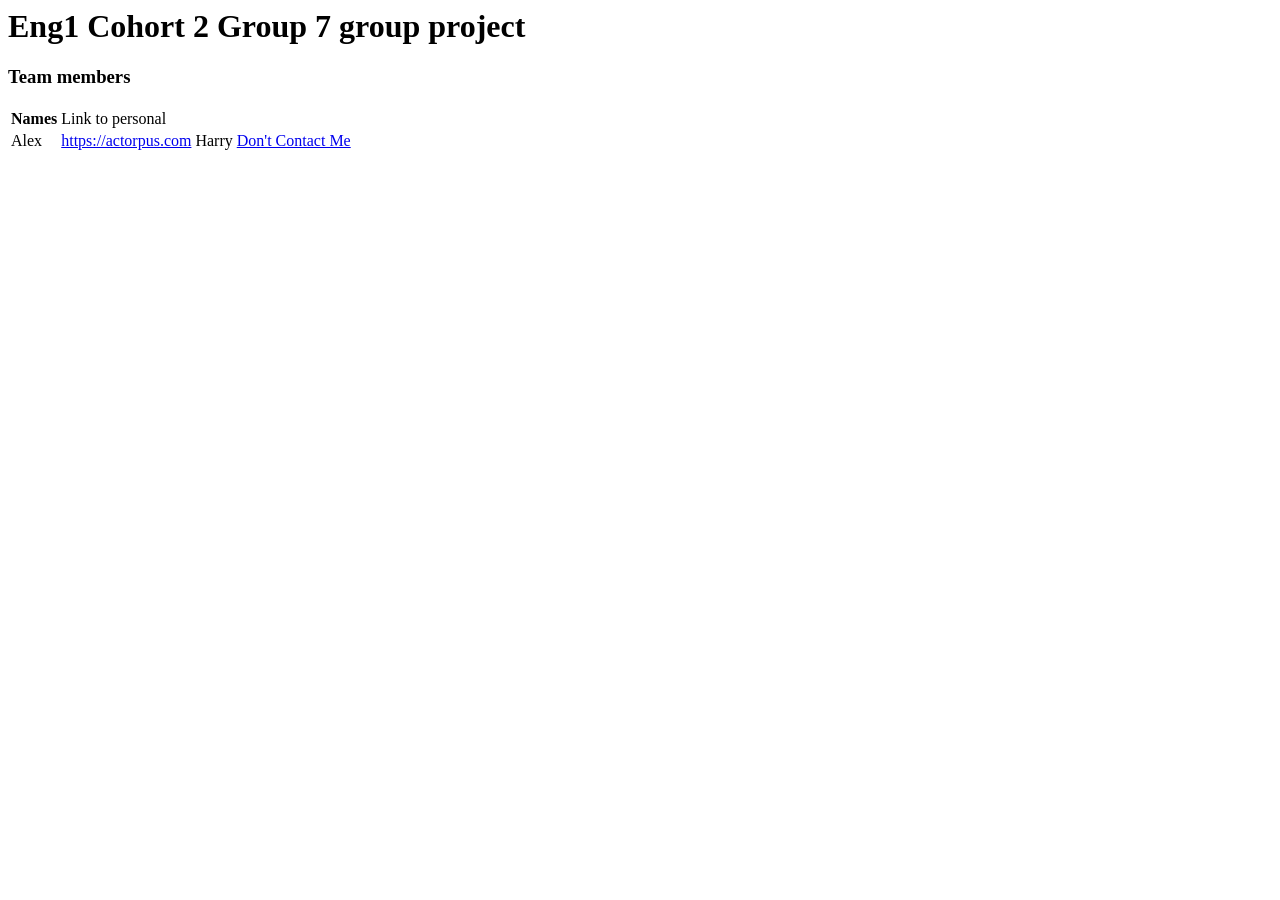
==== web/index.html @ 84154f6f "Add self to group list" ====
<html lang="en">
  <head>
    <title>GRYM</title>
  </head>
  <body>
    <h1>Eng1 Cohort 2 Group 7 group project</h1>
    <h3>Team members</h3>
    <table>
      <tbody>
      <tr>
        <th>
          Names
        </th>
        <td>
          Link to personal
        </td>
      </tr>
      <tr>
        <td>
          Alex
        </td>
        <td>
          <a href="https://actorpus.com">https://actorpus.com</a>
        </td>
        <td>
          Harry
        </td>
        <td>
          <a href="https://www.youtube.com/watch?v=dQw4w9WgXcQ">Don't Contact Me</a>
        </td>
      </tr>
      </tbody>
    </table>
  </body>
</html>
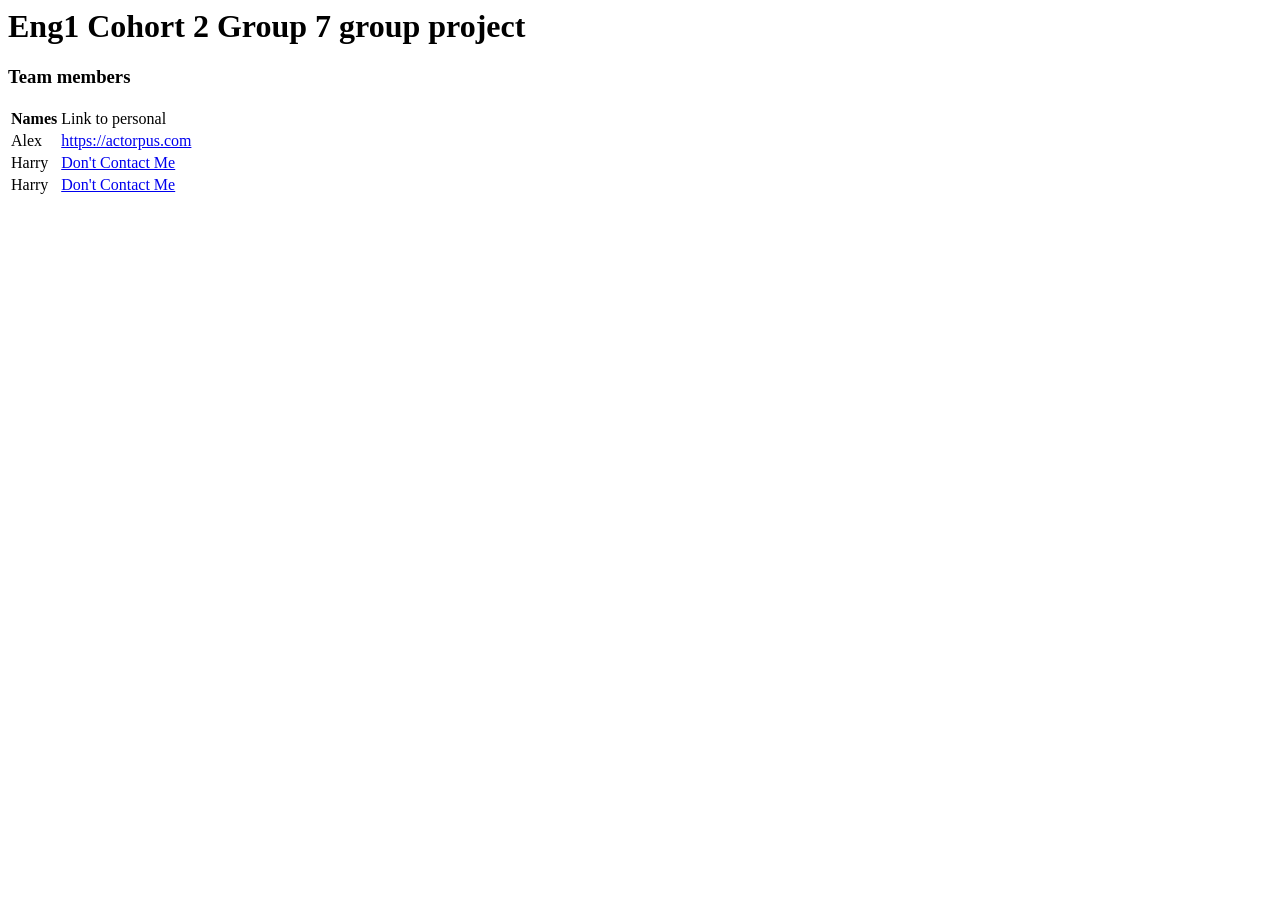
==== commit d477b124: "Add self, this time remembering how html works" ====
--- a/web/index.html
+++ b/web/index.html
@@ -22,6 +22,16 @@
         <td>
           <a href="https://actorpus.com">https://actorpus.com</a>
         </td>
+      </tr>
+      <tr>
+        <td>
+          Harry
+        </td>
+        <td>
+          <a href="https://www.youtube.com/watch?v=dQw4w9WgXcQ">Don't Contact Me</a>
+        </td>
+      </tr>
+      <tr>
         <td>
           Harry
         </td>
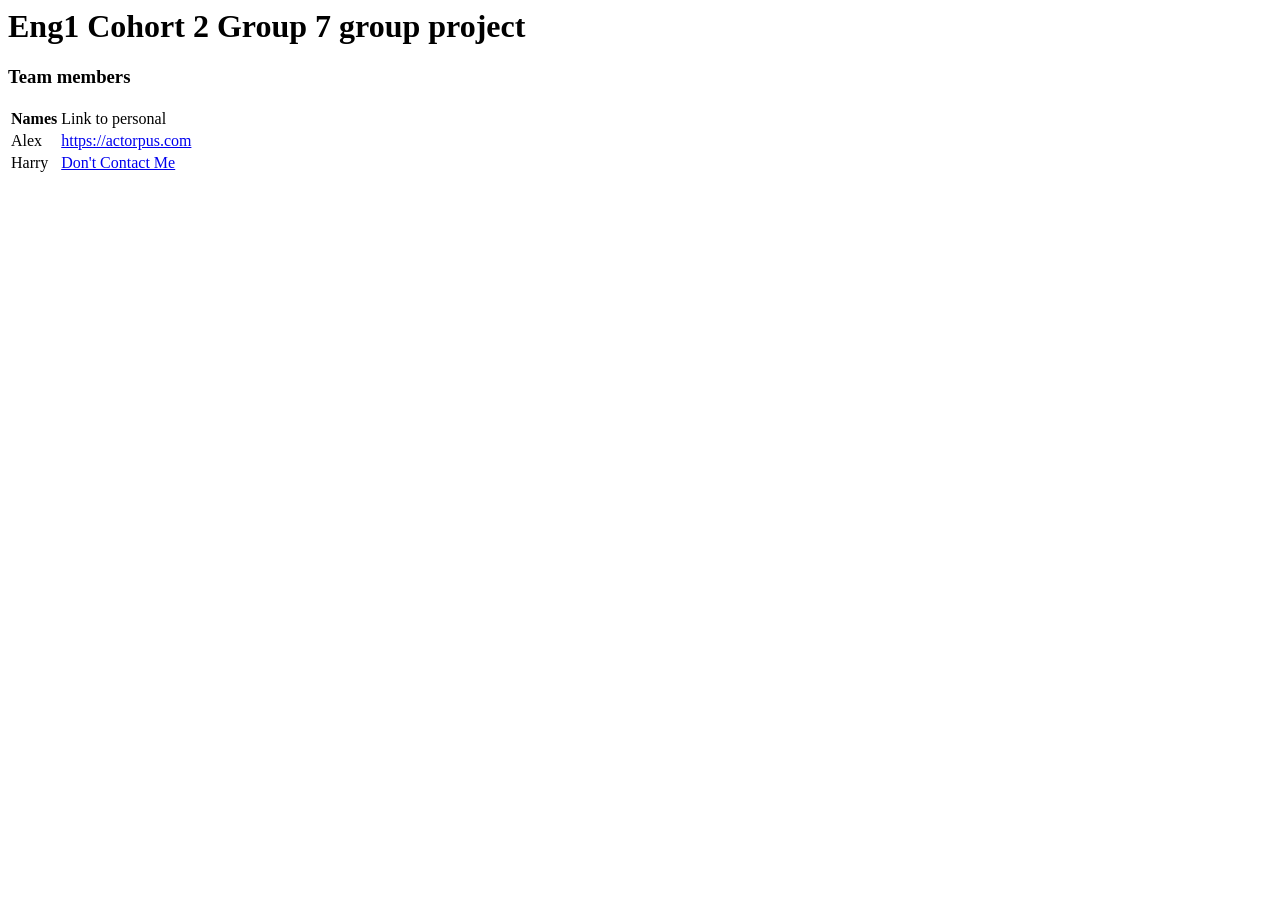
==== commit fad7d069: "I hate the antichrist" ====
--- a/web/index.html
+++ b/web/index.html
@@ -31,14 +31,6 @@
           <a href="https://www.youtube.com/watch?v=dQw4w9WgXcQ">Don't Contact Me</a>
         </td>
       </tr>
-      <tr>
-        <td>
-          Harry
-        </td>
-        <td>
-          <a href="https://www.youtube.com/watch?v=dQw4w9WgXcQ">Don't Contact Me</a>
-        </td>
-      </tr>
       </tbody>
     </table>
   </body>
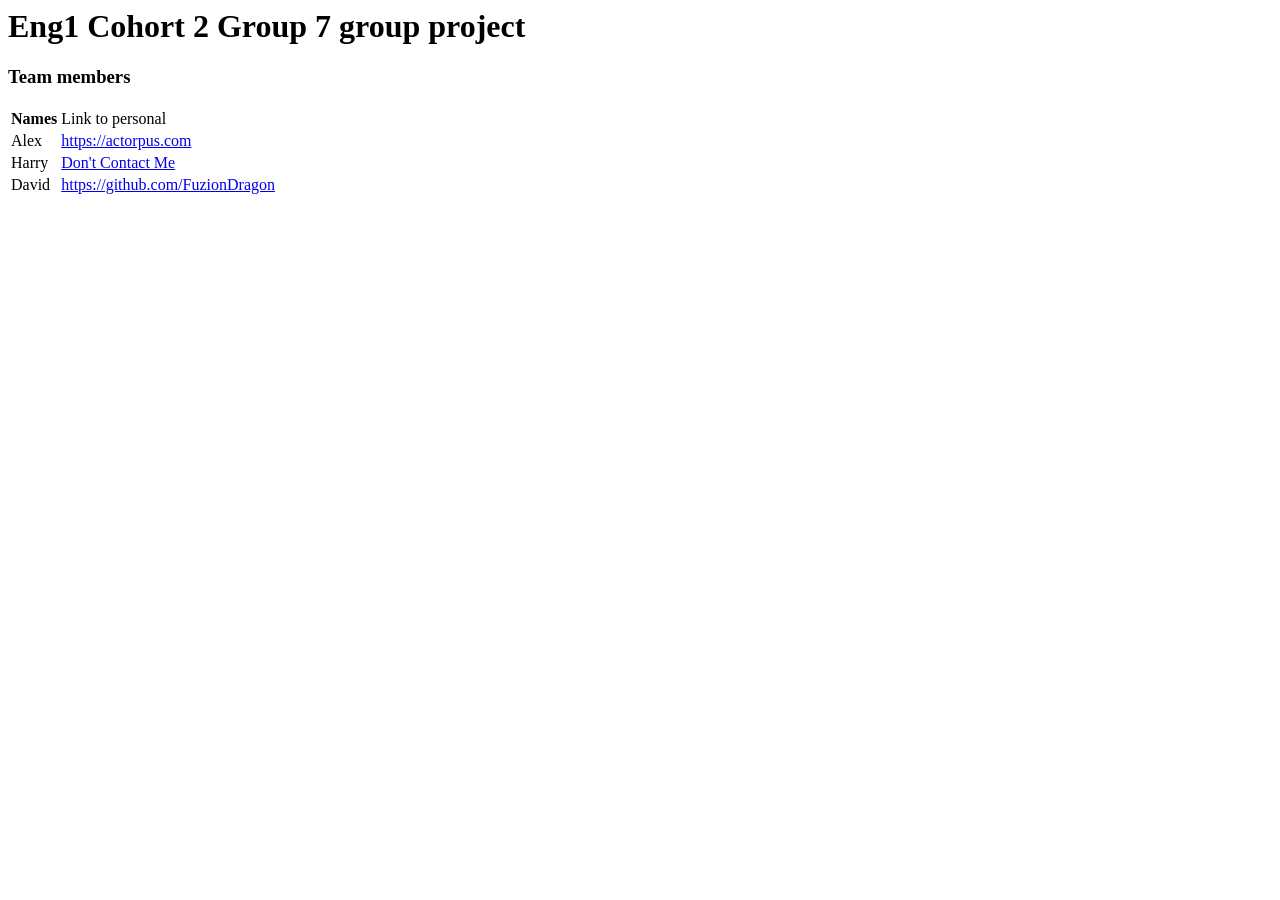
==== commit f2bbba63: "First commit, from local to remote" ====
--- a/web/index.html
+++ b/web/index.html
@@ -31,6 +31,14 @@
           <a href="https://www.youtube.com/watch?v=dQw4w9WgXcQ">Don't Contact Me</a>
         </td>
       </tr>
+      <tr>
+        <td>
+          David
+        </td>
+        <td>
+          <a href="https://github.com/FuzionDragon">https://github.com/FuzionDragon</a>
+        </td>
+      </tr>
       </tbody>
     </table>
   </body>
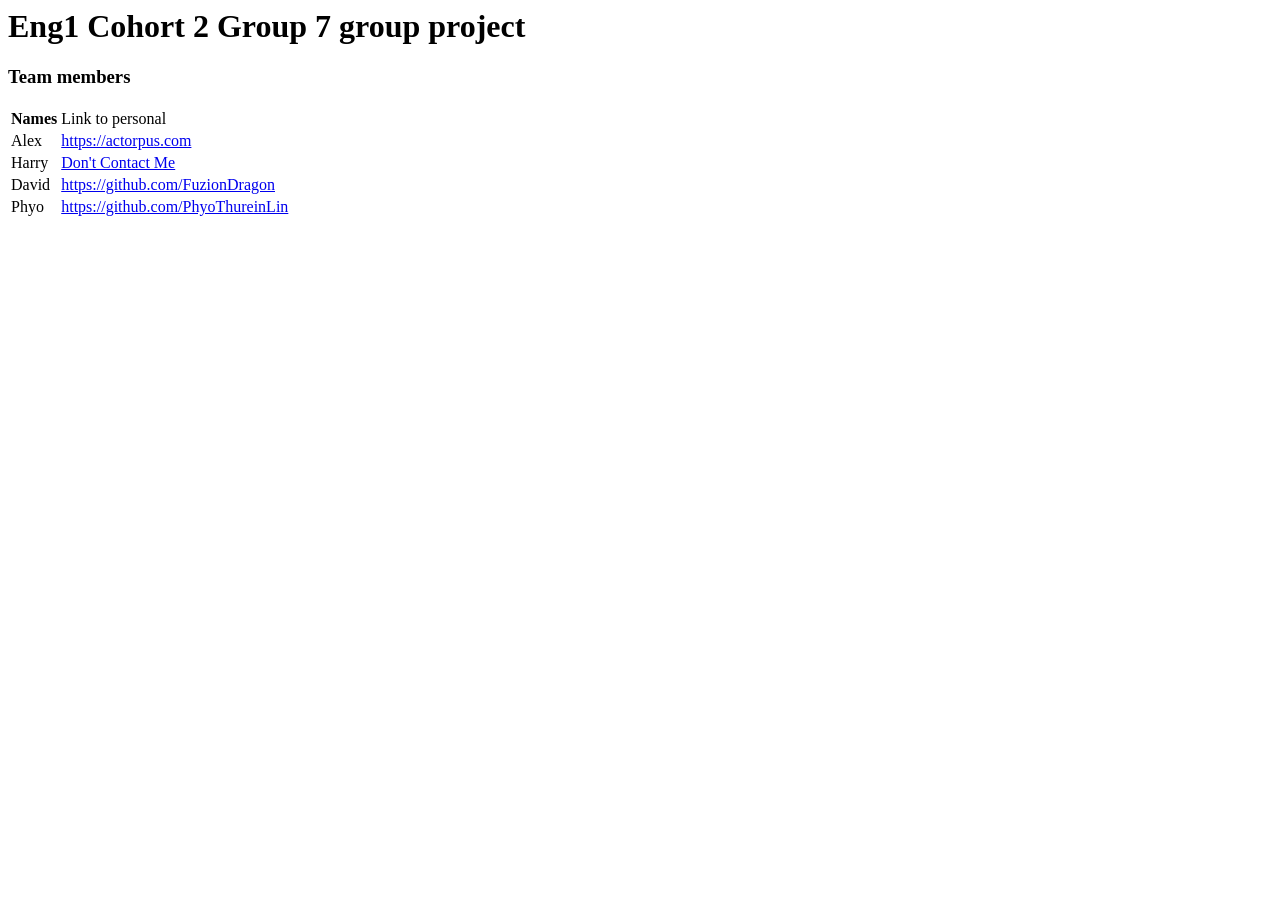
==== commit 83c91e14: "My first commit" ====
--- a/web/index.html
+++ b/web/index.html
@@ -39,6 +39,14 @@
           <a href="https://github.com/FuzionDragon">https://github.com/FuzionDragon</a>
         </td>
       </tr>
+      <tr>
+        <td>
+          Phyo
+        </td>
+        <td>
+          <a href="https://github.com/PhyoThureinLin">https://github.com/PhyoThureinLin</a>
+        </td>
+      </tr>
       </tbody>
     </table>
   </body>
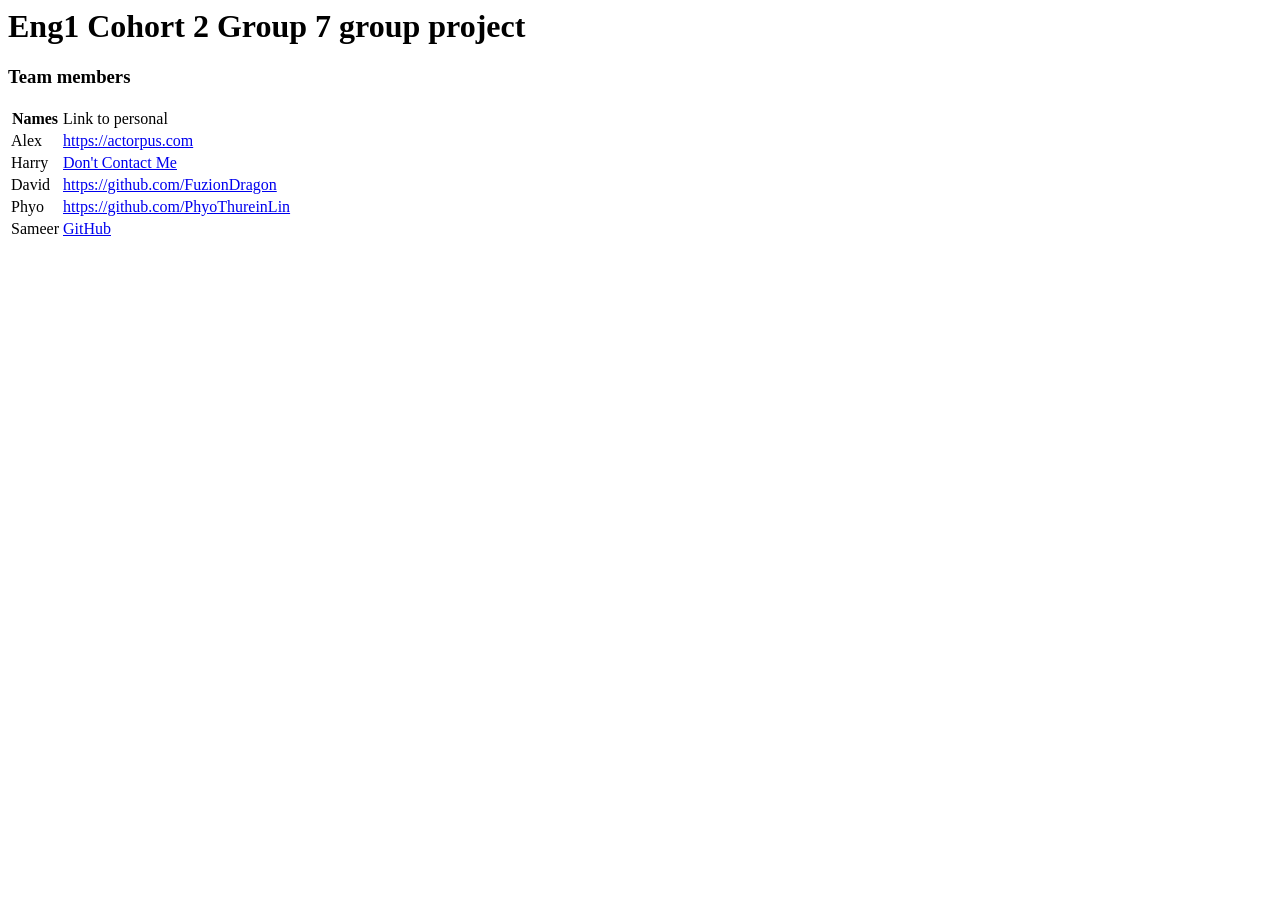
==== commit 9a922bdc: "First commit" ====
--- a/web/index.html
+++ b/web/index.html
@@ -47,6 +47,14 @@
           <a href="https://github.com/PhyoThureinLin">https://github.com/PhyoThureinLin</a>
         </td>
       </tr>
+      <tr>
+        <td>
+          Sameer
+        </td>
+        <td>
+          <a href="https://github.com/cylph">GitHub</a>
+        </td>
+      </tr>
       </tbody>
     </table>
   </body>
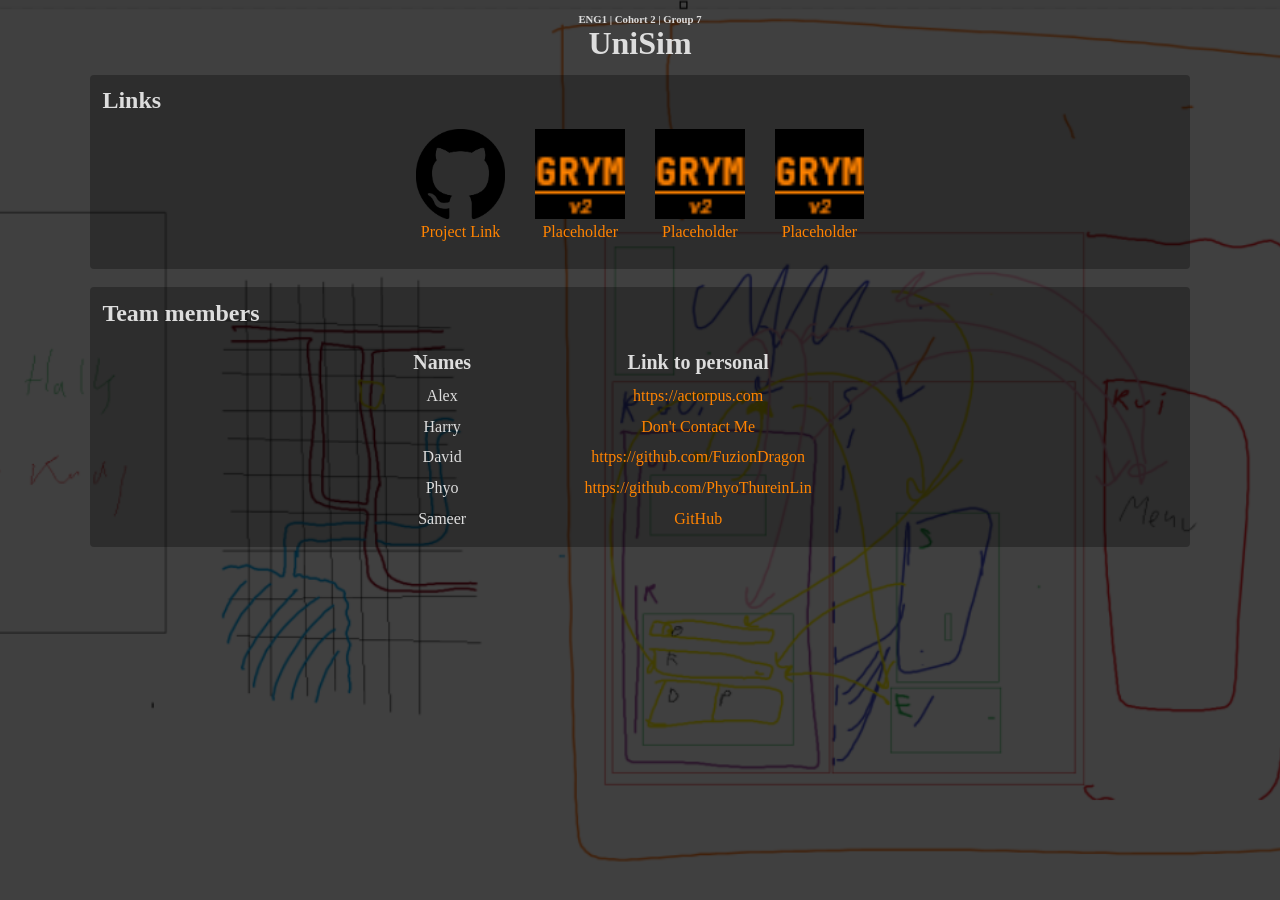
==== commit 434eae29: "site update: design, links section" ====
--- a/web/index.html
+++ b/web/index.html
@@ -1,61 +1,109 @@
+<!DOCTYPE html>
 <html lang="en">
   <head>
-    <title>GRYM</title>
+    <title>UniSim</title>
+    <link rel="stylesheet" href="./style.css">
+    <link rel="icon" type="image/x-icon" href="./assets/favicon.ico">
   </head>
   <body>
-    <h1>Eng1 Cohort 2 Group 7 group project</h1>
-    <h3>Team members</h3>
-    <table>
-      <tbody>
-      <tr>
-        <th>
-          Names
-        </th>
-        <td>
-          Link to personal
-        </td>
-      </tr>
-      <tr>
-        <td>
-          Alex
-        </td>
-        <td>
-          <a href="https://actorpus.com">https://actorpus.com</a>
-        </td>
-      </tr>
-      <tr>
-        <td>
-          Harry
-        </td>
-        <td>
-          <a href="https://www.youtube.com/watch?v=dQw4w9WgXcQ">Don't Contact Me</a>
-        </td>
-      </tr>
-      <tr>
-        <td>
-          David
-        </td>
-        <td>
-          <a href="https://github.com/FuzionDragon">https://github.com/FuzionDragon</a>
-        </td>
-      </tr>
-      <tr>
-        <td>
-          Phyo
-        </td>
-        <td>
-          <a href="https://github.com/PhyoThureinLin">https://github.com/PhyoThureinLin</a>
-        </td>
-      </tr>
-      <tr>
-        <td>
-          Sameer
-        </td>
-        <td>
-          <a href="https://github.com/cylph">GitHub</a>
-        </td>
-      </tr>
-      </tbody>
-    </table>
+    <div id="pagecolumn">
+      <div class="page-header">
+        <h6>ENG1 | Cohort 2 | Group <a style="color: inherit !important;" href="./assets/misc/old/temp/nothing.gif">7</a></h6>
+        <h1>UniSim</h1>
+      </div>
+      <div id="links" class="biggusdivvus">
+        <h2>Links</h2>
+        <div id="linktable">
+          <div>
+            <a id="link" href="https://github.com/actorpus/grymV2.github.io">
+              <div id="item">
+                <img id="itemimg" src="./assets/github.png" alttext="Project Link">
+                <p id="itemname">Project Link</p>
+              </div>
+            </a>
+          </div>
+          <div>
+            <a id="link" href="./404.html">
+              <div id="item">
+                <img id="itemimg" src="./assets/favicon.ico" alttext="Placeholder">
+                <p id="itemname">Placeholder</p>
+              </div>
+            </a>
+          </div>
+          <div>
+            <a id="link" href="./404.html">
+              <div id="item">
+                <img id="itemimg" src="./assets/favicon.ico" alttext="Placeholder">
+                <p id="itemname">Placeholder</p>
+              </div>
+            </a>
+          </div>
+          <div>
+            <a id="link" href="./404.html">
+              <div id="item">
+                <img id="itemimg" src="./assets/favicon.ico" alttext="Placeholder">
+                <p id="itemname">Placeholder</p>
+              </div>
+            </a>
+          </div>
+        </div>
+      </div>
+      <br>
+      <div id="team" class="biggusdivvus">
+        <h2>Team members</h2>
+        <br>
+        <table>
+          <tbody>
+            <tr>
+              <th>
+                Names
+              </th>
+              <th>
+                Link to personal
+              </th>
+            </tr>
+            <tr>
+              <td>
+                Alex
+              </td>
+              <td>
+                <a href="https://actorpus.com">https://actorpus.com</a>
+              </td>
+            </tr>
+            <tr>
+              <td>
+                Harry
+              </td>
+              <td>
+                <a href="https://www.youtube.com/watch?v=dQw4w9WgXcQ">Don't Contact Me</a>
+              </td>
+            </tr>
+            <tr>
+              <td>
+                David
+              </td>
+              <td>
+                <a href="https://github.com/FuzionDragon">https://github.com/FuzionDragon</a>
+              </td>
+            </tr>
+            <tr>
+              <td>
+                Phyo
+              </td>
+              <td>
+                <a href="https://github.com/PhyoThureinLin">https://github.com/PhyoThureinLin</a>
+              </td>
+            </tr>
+            <tr>
+              <td>
+                Sameer
+              </td>
+              <td>
+                <a href="https://github.com/cylph">GitHub</a>
+              </td>
+            </tr>
+          </tbody>
+        </table>
+      </div>
   </body>
 </html>
--- a/web/style.css
+++ b/web/style.css
@@ -0,0 +1,103 @@
+html {
+    height: 100%;
+    overflow: hidden;
+}
+
+body {
+    min-height: 100vh;
+    margin: 0 auto;
+    padding: 0px;
+    background: url("./assets/placeholder.png") no-repeat fixed;
+    background-position: center center;
+    background-size: cover;
+    box-shadow: inset 0 0 0 100vh rgba(0, 0, 0, 0.75);
+    color: #dddddd;
+    position: absolute;
+    top: 0;
+    bottom: 0;
+    left: 0;
+    right: 0;
+    overflow: scroll !important;
+}
+
+div#pagecolumn {
+    margin-left: 7vw;
+    margin-right: 7vw;
+}
+
+h1,h2,h3,h4,h5,h6,p {
+    margin: 0px; 
+    padding: 0px; 
+}
+
+#p404 {
+    text-align: center;
+    font-size: 10vw;
+    color: #ff8300;
+}
+
+.page-header {
+    text-align: center;
+    margin: 1vw;
+}
+
+.biggusdivvus {
+    background: rgba(0,0,0,0.3);
+    border-radius: 4px;
+    padding: 1vw;
+}
+
+img#itemimg {
+    width: 7vw;
+    height: 7vw;
+}
+
+div#item {
+	margin: 5px;
+	padding: 10px;
+	text-align: center;
+    border-radius: 4px;
+}
+
+div#item:hover {
+	background: #ff8300;
+	transform: scale(1.05);
+}
+
+div#linktable {
+    display: flex;
+    flex-wrap: wrap;
+    align-items: center;
+    justify-content: center;
+}
+a {
+    color: #ff8300;
+    text-decoration: none !important;
+}
+a:hover {
+    color: #3d3d3d;
+    text-decoration: none !important;
+}
+
+p#itemname {
+	margin-top: 0;
+	margin-bottom: 0;
+}
+
+table {
+    border-collapse: collapse; 
+    width: 40vw;
+    margin-left: auto;
+    margin-right: auto;
+    tx
+}
+
+th {
+    font-size: 20px;
+}
+
+tr, td, th {
+    text-align: center;
+    border: 3px;
+    padding: 0.5vw;
+}
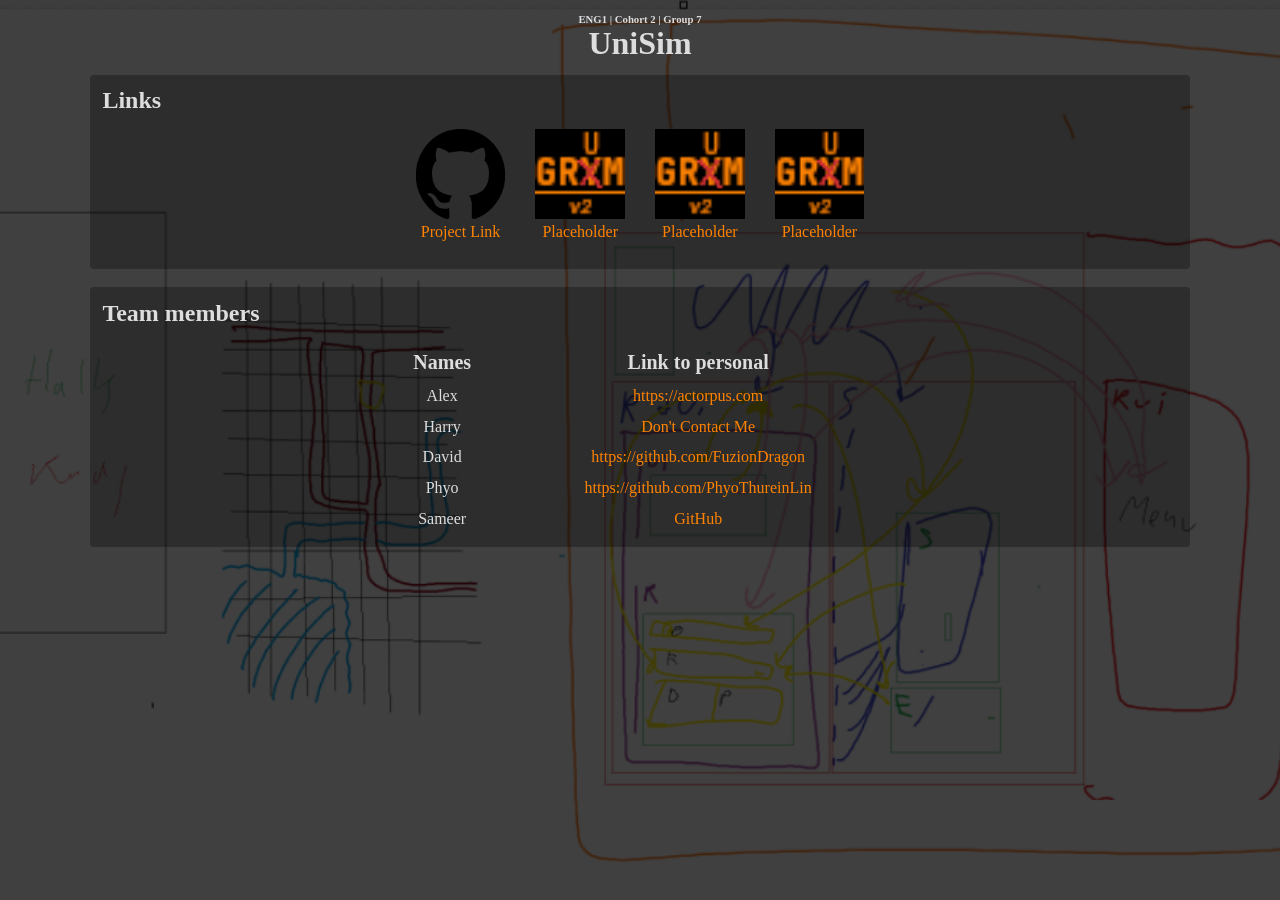
==== commit 1e4bda20: "site update: replace url" ====
--- a/web/index.html
+++ b/web/index.html
@@ -15,7 +15,7 @@
         <h2>Links</h2>
         <div id="linktable">
           <div>
-            <a id="link" href="https://github.com/actorpus/grymV2.github.io">
+            <a id="link" href="https://github.com/GRUMv2/GRUMv2.github.io">
               <div id="item">
                 <img id="itemimg" src="./assets/github.png" alttext="Project Link">
                 <p id="itemname">Project Link</p>
--- a/web/style.css
+++ b/web/style.css
@@ -17,7 +17,13 @@
     bottom: 0;
     left: 0;
     right: 0;
-    overflow: scroll !important;
+    overflow: auto !important;
+    -ms-overflow-style: none;
+    scrollbar-width: none;
+}
+
+body::-webkit-scrollbar {
+    display: none;
 }
 
 div#pagecolumn {
